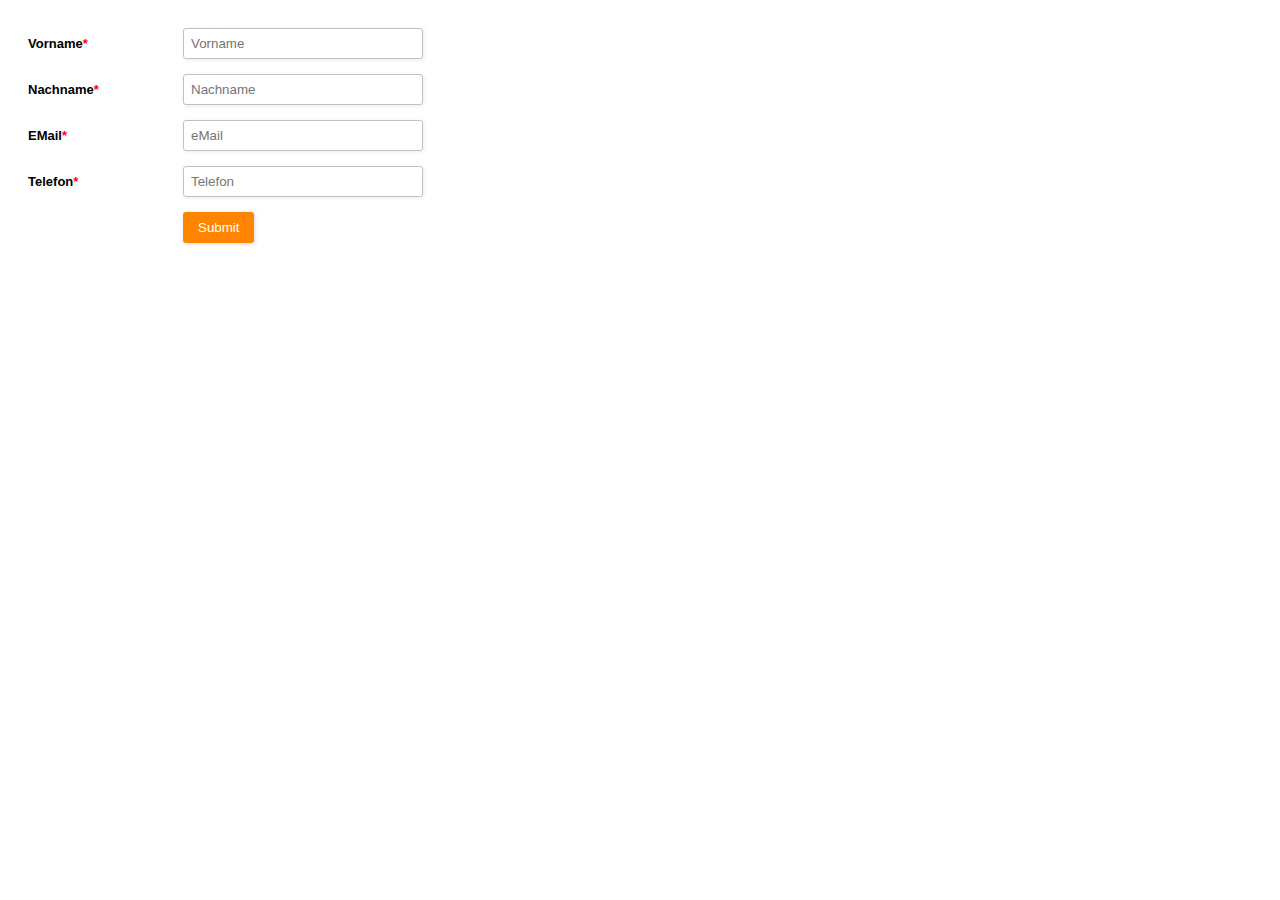
==== dev/employee.html @ d57d16ec "change constructor" ====
<!DOCTYPE html>
<html lang="de">
 <head>
  <meta charset="UTF-8">
  <title>test</title>
  <link rel="stylesheet" type="text/css" href="form.css" />
 </head>
<body>

<div class="form-style-1">
<form action="" method="POST">
<input type="hidden" name="action" value="" />

<label for="name"><span>Vorname<span class="required">*</span></span> 
  <input type="text" class="input-field" name="firstName" maxlength="100" placeholder="Vorname" />
</label>

<label for="name"><span>Nachname<span class="required">*</span></span> 
  <input type="text" class="input-field" name="lastName" maxlength="100" placeholder="Nachname" />
</label>

<label for="name"><span>EMail<span class="required">*</span></span> 
  <input type="text" class="input-field" name="eMail" maxlength="100" placeholder="eMail" />
</label>

<label for="name"><span>Telefon<span class="required">*</span></span> 
  <input type="text" class="input-field" name="phone" maxlength="100" placeholder="Telefon" />
</label>

<label><span>&nbsp;</span><input type="submit" value="Submit" /></label>

</form>
</div>

</body>
</html>
---- dev/form.css ----
.form-style-1{
    max-width: 500px;
    padding: 20px 12px 10px 20px;
    font: 13px Arial, Helvetica, sans-serif;
}
.form-style-1-heading{
    font-weight: bold;
    font-style: italic;
    border-bottom: 2px solid #ddd;
    margin-bottom: 20px;
    font-size: 15px;
    padding-bottom: 3px;
}
.form-style-1 label{
    display: block;
    margin: 0px 0px 15px 0px;
}
.form-style-1 label > span{
    width: 150px;
    font-weight: bold;
    float: left;
    padding-top: 8px;
    padding-right: 5px;
}
.form-style-1 span.required{
    color:red;
}
.form-style-1 .tel-number-field{
    width: 40px;
    text-align: center;
}
.form-style-1 input.input-field{
    width: 48%;
}
.form-style-1 input.text-field{
	width: 48%;
    height: 150px;
}

.form-style-1 input.input-field, 
.form-style-1 .tel-number-field, 
.form-style-1 .textarea-field, 
 .form-style-1 .select-field{
    box-sizing: border-box;
    -webkit-box-sizing: border-box;
    -moz-box-sizing: border-box;
    border: 1px solid #C2C2C2;
    box-shadow: 1px 1px 4px #EBEBEB;
    -moz-box-shadow: 1px 1px 4px #EBEBEB;
    -webkit-box-shadow: 1px 1px 4px #EBEBEB;
    border-radius: 3px;
    -webkit-border-radius: 3px;
    -moz-border-radius: 3px;
    padding: 7px;
    outline: none;
}
.form-style-1 .input-field:focus, 
.form-style-1 .tel-number-field:focus, 
.form-style-1 .textarea-field:focus,  
.form-style-1 .select-field:focus{
    border: 1px solid #0C0;
}
.form-style-1 .textarea-field{
    height:100px;
    width: 55%;
}
.form-style-1 input[type=submit],
.form-style-1 input[type=button]{
    border: none;
    padding: 8px 15px 8px 15px;
    background: #FF8500;
    color: #fff;
    box-shadow: 1px 1px 4px #DADADA;
    -moz-box-shadow: 1px 1px 4px #DADADA;
    -webkit-box-shadow: 1px 1px 4px #DADADA;
    border-radius: 3px;
    -webkit-border-radius: 3px;
    -moz-border-radius: 3px;
}
.form-style-1 input[type=submit]:hover,
.form-style-1 input[type=button]:hover{
    background: #EA7B00;
    color: #fff;
}
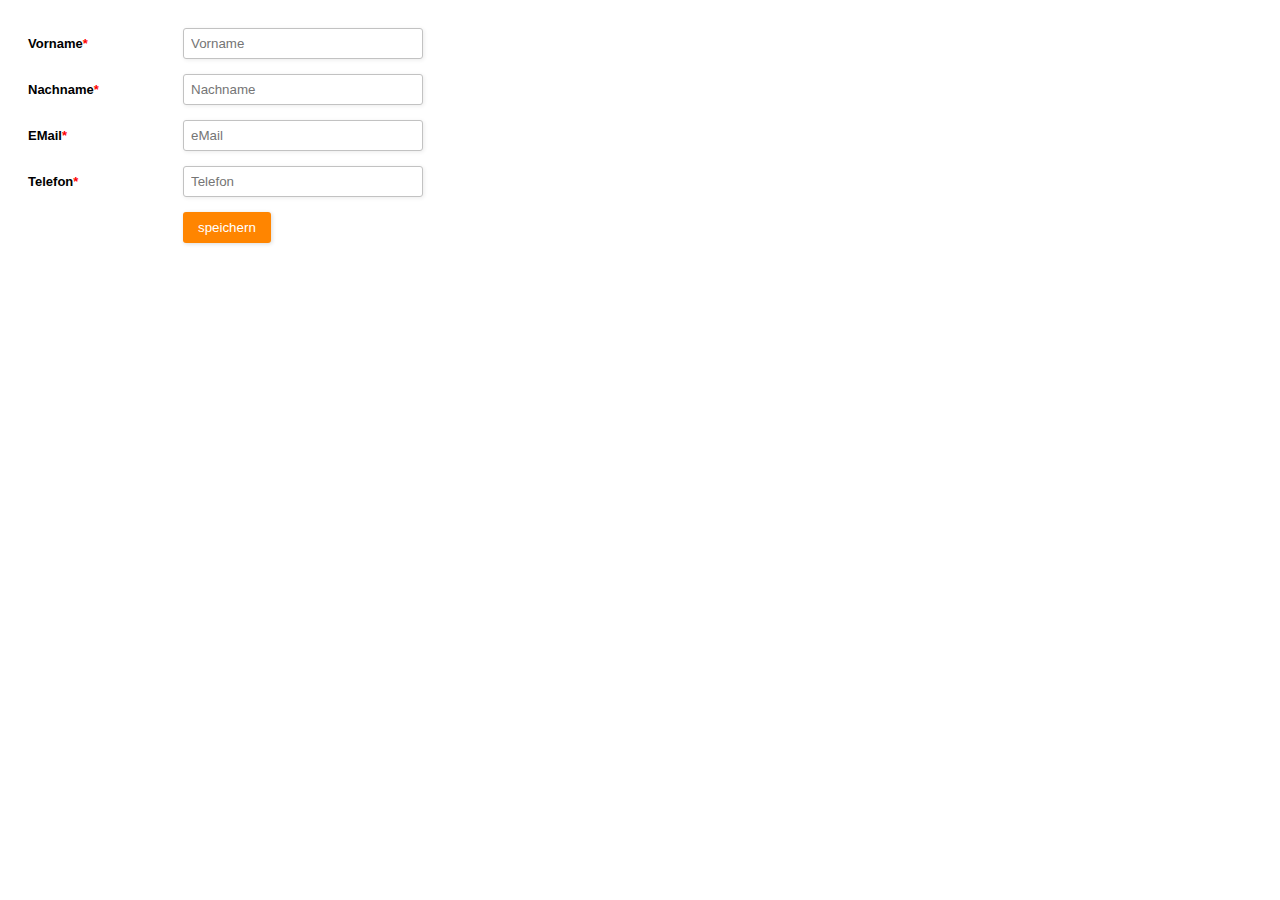
==== commit db25318b: "Merge remote-tracking branch 'origin/master'" ====
--- a/dev/employee.html
+++ b/dev/employee.html
@@ -27,7 +27,7 @@
   <input type="text" class="input-field" name="phone" maxlength="100" placeholder="Telefon" />
 </label>
 
-<label><span>&nbsp;</span><input type="submit" value="Submit" /></label>
+<label><span>&nbsp;</span><input type="submit" value="speichern" /></label>
 
 </form>
 </div>
